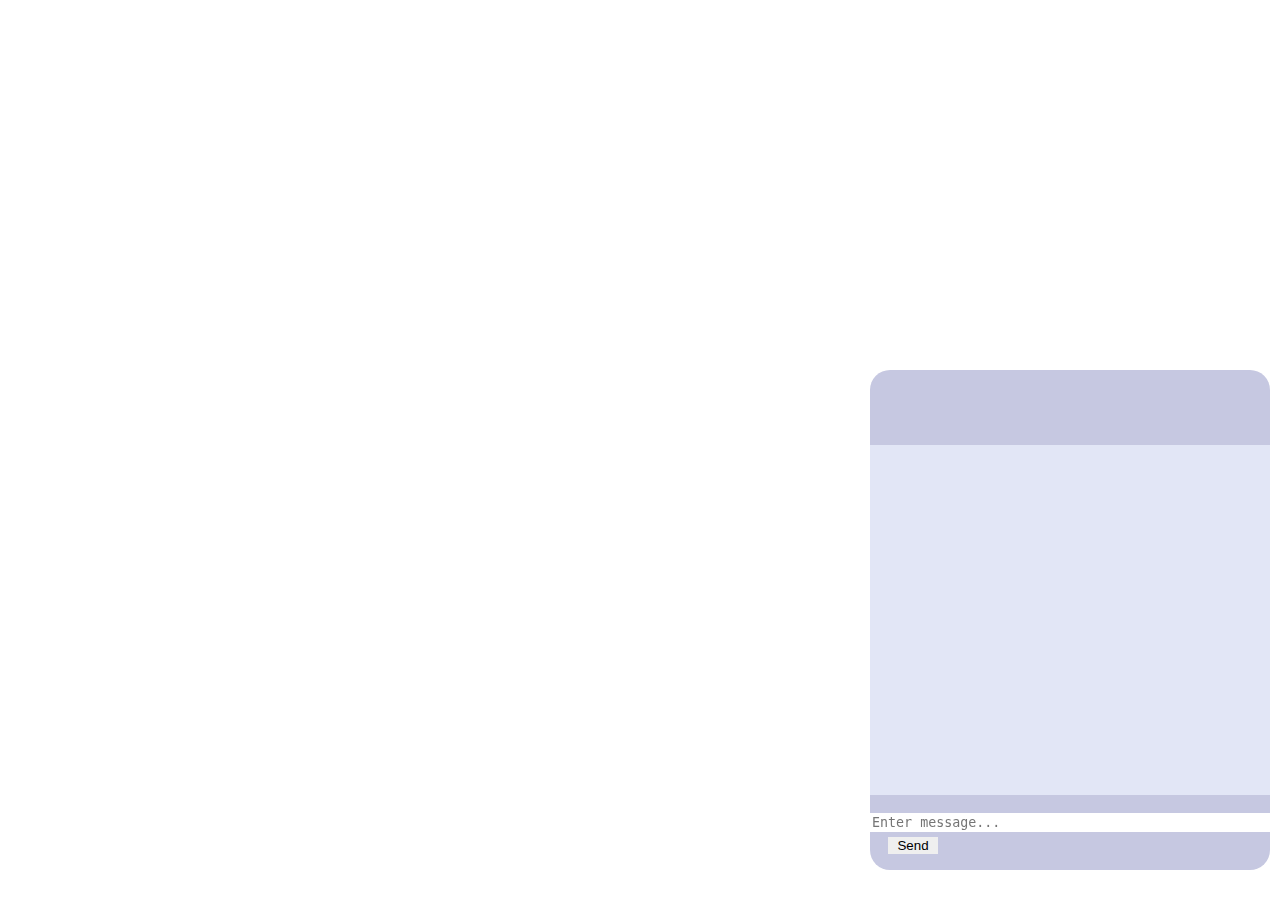
==== index.html @ 3d5d4a56 "Init Commit" ====
<!DOCTYPE html>
<head>
    <link rel="stylesheet" href="Styles/style.css">
</head>
<body>
    <div class="textbox-wrapper">
        <div class="chatbot-profile">

        </div>
        <div class="message-view">

        </div>
        <div class="message-input-wrapper">
            <textarea rows="1" cols="50" placeholder="Enter message..." class="message-input"></textarea>
            <Button class="submit-button" >Send</Button>
        </div>
    </div>
</body>
---- Styles/style.css ----
.textbox-wrapper {
    position: fixed;
    border-radius: 20px;
    height: 500px;
    width: 400px;
    bottom: 30px;
    right: 10px;
    background-color: rgb(198, 200, 225);
}

textarea {
    border: none;
    outline: none;
    resize: none;
    display: block;
    margin-inline: auto;
}

.message-input-wrapper {
    height: 100px;
    padding-block: 18px;
}

.submit-button {
    border: none;
    width: 50px;
    margin-left: 18px;
    margin-top: 5px;
}

.message-view {
    height: 350px;
    background-color: rgb(226, 230, 246);
}

.chatbot-profile {
    height: 75px;
}
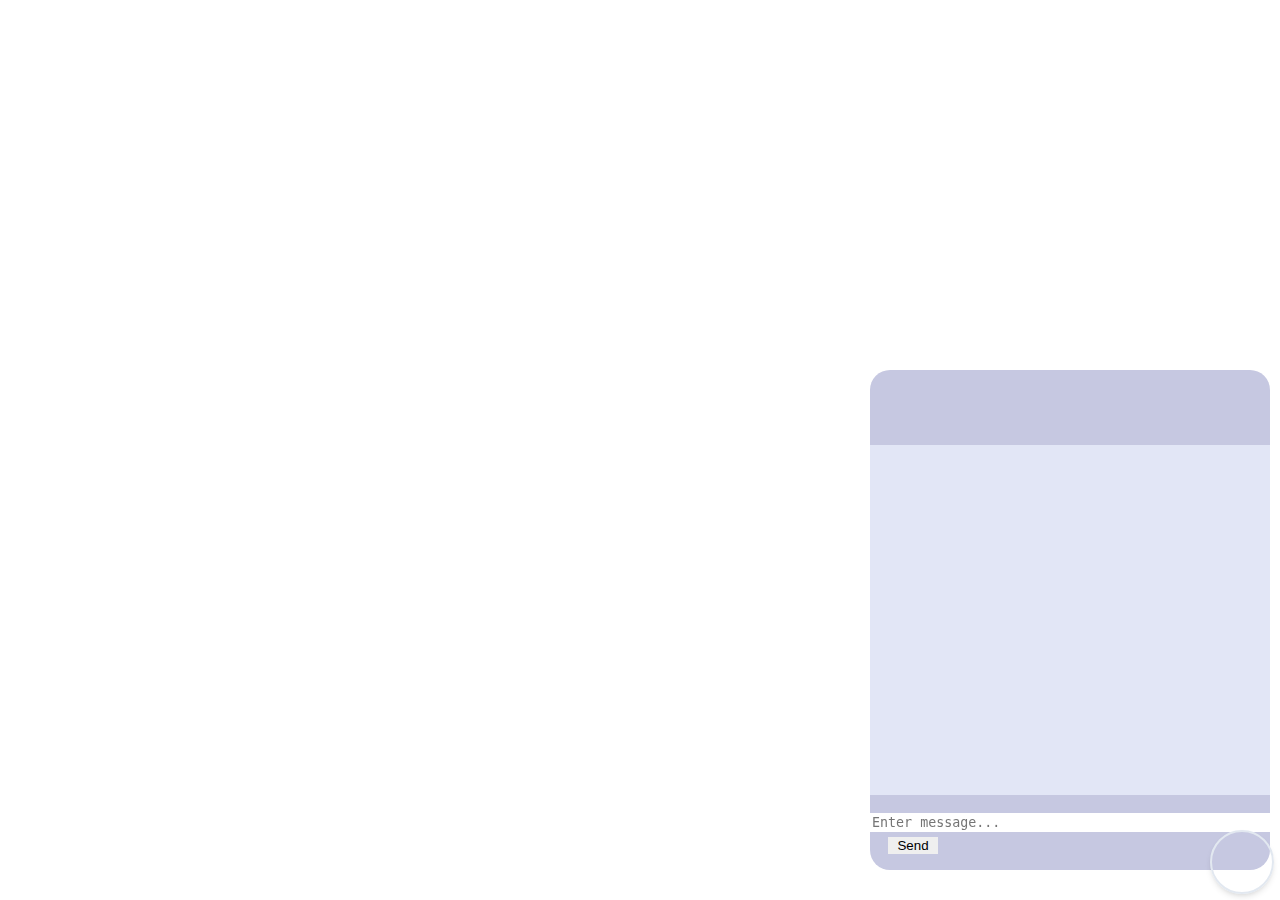
==== commit f5efe705: "Update index.html" ====
--- a/index.html
+++ b/index.html
@@ -1,18 +1,45 @@
 <!DOCTYPE html>
+<html lang="en">
 <head>
     <link rel="stylesheet" href="Styles/style.css">
 </head>
 <body>
+    <!-- Your existing chatbot structure -->
     <div class="textbox-wrapper">
-        <div class="chatbot-profile">
-
-        </div>
-        <div class="message-view">
-
-        </div>
+        <div class="chatbot-profile"></div>
+        <div class="message-view"></div>
         <div class="message-input-wrapper">
             <textarea rows="1" cols="50" placeholder="Enter message..." class="message-input"></textarea>
-            <Button class="submit-button" >Send</Button>
+            <Button class="submit-button">Send</Button>
         </div>
     </div>
-</body>+
+    <!-- Embedding the external chatbot iframes -->
+    <iframe src="https://www.openassistantgpt.io/embed/cm2jpbqpk0005ufgc4vc07rex/button?chatbox=false"
+        style="z-index: 50; margin-right: 6px; margin-bottom: 6px; position: fixed; right: 0; bottom: 0; width: 60px; height: 60px; border: 0; border: 2px solid #e2e8f0; border-radius: 50%; color-scheme: none; background: none; box-shadow: 0 4px 6px -1px rgba(0, 0, 0, 0.1), 0 2px 4px -1px rgba(0, 0, 0, 0.06);"
+        id="openassistantgpt-chatbot-button-iframe"></iframe>
+
+    <iframe src="https://www.openassistantgpt.io/embed/cm2jpbqpk0005ufgc4vc07rex/window?chatbox=false&withExitX=true"
+        style="z-index: 50; margin-right: 6px; margin-bottom: 98px; display: none; position: fixed; right: 0; bottom: 0; pointer-events: none; overflow: hidden; height: 65vh; border: 2px solid #e2e8f0; border-radius: 0.375rem; box-shadow: 0 4px 6px -1px rgba(0, 0, 0, 0.1), 0 2px 4px -1px rgba(0, 0, 0, 0.06); width: 480px;"
+        allow="clipboard-read; clipboard-write"
+        allowfullscreen id="openassistantgpt-chatbot-iframe"></iframe>
+
+    <!-- Script for toggling chat visibility -->
+    <script>
+        window.addEventListener("message", function(t) {
+            var e = document.getElementById("openassistantgpt-chatbot-iframe"),
+                s = document.getElementById("openassistantgpt-chatbot-button-iframe");
+            "openChat" === t.data && (console.log("Toggle chat visibility"), e && s ? (
+                e.contentWindow.postMessage("openChat", "*"), s.contentWindow.postMessage("openChat", "*"),
+                e.style.pointerEvents = "auto", e.style.display = "block",
+                window.innerWidth < 640 ? (e.style.position = "fixed", e.style.width = "100%", e.style.height = "100%",
+                    e.style.top = "0", e.style.left = "0", e.style.zIndex = "9999") :
+                (e.style.position = "fixed", e.style.width = "480px", e.style.height = "65vh",
+                    e.style.bottom = "0", e.style.right = "0", e.style.top = "", e.style.left = "")) : console.error("iframe not found")),
+                "closeChat" === t.data && e && s && (e.style.display = "none", e.style.pointerEvents = "none",
+                    e.contentWindow.postMessage("closeChat", "*"), s.contentWindow.postMessage("closeChat", "*"))
+        });
+    </script>
+
+</body>
+</html>
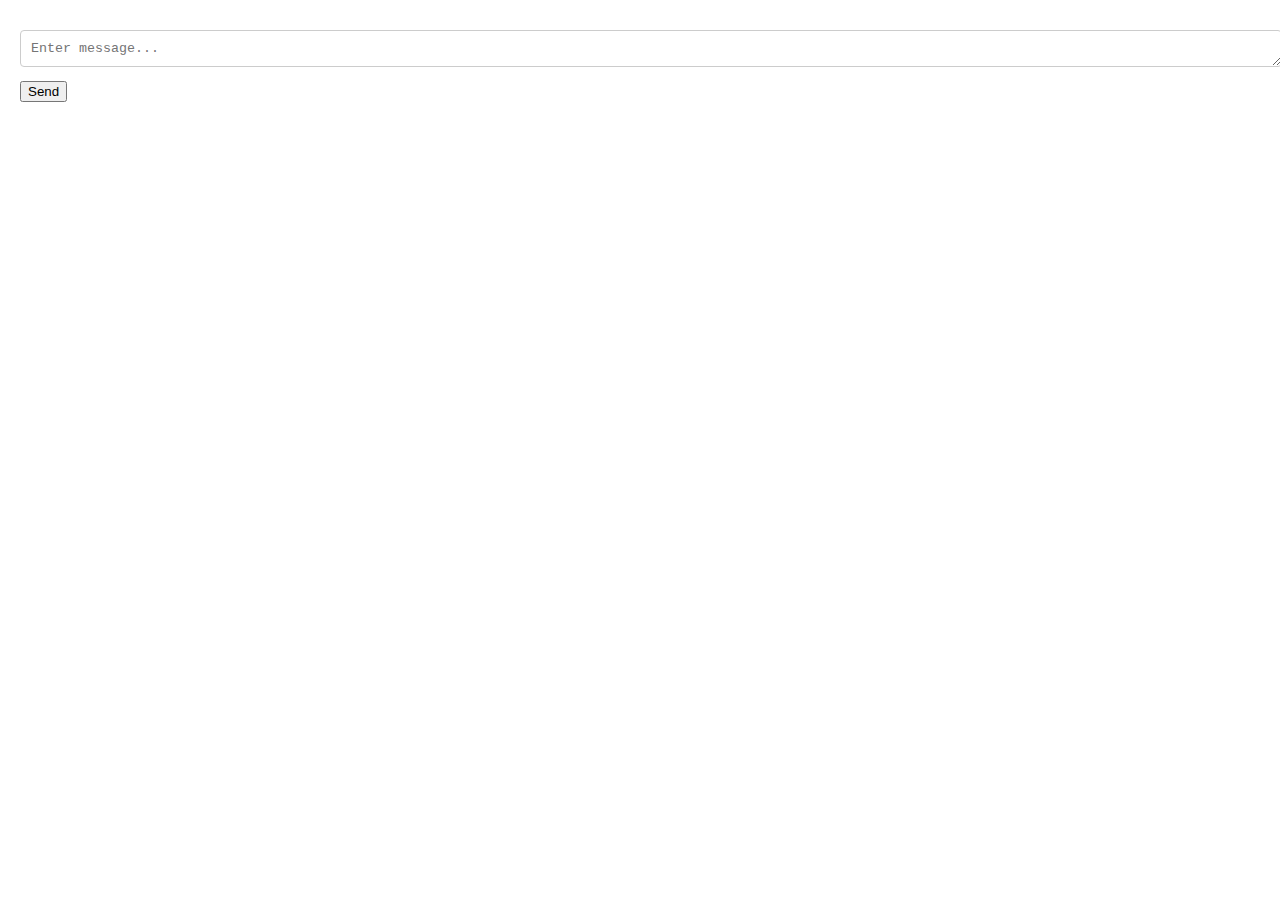
==== commit 4854914d: "Update index.html" ====
--- a/index.html
+++ b/index.html
@@ -1,7 +1,32 @@
 <!DOCTYPE html>
 <html lang="en">
 <head>
+    <meta charset="UTF-8">
+    <meta name="viewport" content="width=device-width, initial-scale=1.0">
     <link rel="stylesheet" href="Styles/style.css">
+    <title>Chatbot Integration</title>
+    <style>
+        /* Add any additional styles needed for your layout */
+        body {
+            font-family: Arial, sans-serif;
+            margin: 0;
+            padding: 0;
+        }
+        .textbox-wrapper {
+            position: relative;
+            padding: 20px;
+        }
+        .message-input {
+            width: 100%;
+            padding: 10px;
+            margin-top: 10px;
+            border: 1px solid #ccc;
+            border-radius: 4px;
+        }
+        .submit-button {
+            margin-top: 10px;
+        }
+    </style>
 </head>
 <body>
     <!-- Your existing chatbot structure -->
@@ -9,37 +34,27 @@
         <div class="chatbot-profile"></div>
         <div class="message-view"></div>
         <div class="message-input-wrapper">
-            <textarea rows="1" cols="50" placeholder="Enter message..." class="message-input"></textarea>
-            <Button class="submit-button">Send</Button>
+            <textarea rows="1" placeholder="Enter message..." class="message-input"></textarea>
+            <button class="submit-button">Send</button>
         </div>
     </div>
 
-    <!-- Embedding the external chatbot iframes -->
-    <iframe src="https://www.openassistantgpt.io/embed/cm2jpbqpk0005ufgc4vc07rex/button?chatbox=false"
-        style="z-index: 50; margin-right: 6px; margin-bottom: 6px; position: fixed; right: 0; bottom: 0; width: 60px; height: 60px; border: 0; border: 2px solid #e2e8f0; border-radius: 50%; color-scheme: none; background: none; box-shadow: 0 4px 6px -1px rgba(0, 0, 0, 0.1), 0 2px 4px -1px rgba(0, 0, 0, 0.06);"
-        id="openassistantgpt-chatbot-button-iframe"></iframe>
-
-    <iframe src="https://www.openassistantgpt.io/embed/cm2jpbqpk0005ufgc4vc07rex/window?chatbox=false&withExitX=true"
-        style="z-index: 50; margin-right: 6px; margin-bottom: 98px; display: none; position: fixed; right: 0; bottom: 0; pointer-events: none; overflow: hidden; height: 65vh; border: 2px solid #e2e8f0; border-radius: 0.375rem; box-shadow: 0 4px 6px -1px rgba(0, 0, 0, 0.1), 0 2px 4px -1px rgba(0, 0, 0, 0.06); width: 480px;"
-        allow="clipboard-read; clipboard-write"
-        allowfullscreen id="openassistantgpt-chatbot-iframe"></iframe>
-
-    <!-- Script for toggling chat visibility -->
+    <!-- Embedding the Pickaxe chatbot -->
     <script>
-        window.addEventListener("message", function(t) {
-            var e = document.getElementById("openassistantgpt-chatbot-iframe"),
-                s = document.getElementById("openassistantgpt-chatbot-button-iframe");
-            "openChat" === t.data && (console.log("Toggle chat visibility"), e && s ? (
-                e.contentWindow.postMessage("openChat", "*"), s.contentWindow.postMessage("openChat", "*"),
-                e.style.pointerEvents = "auto", e.style.display = "block",
-                window.innerWidth < 640 ? (e.style.position = "fixed", e.style.width = "100%", e.style.height = "100%",
-                    e.style.top = "0", e.style.left = "0", e.style.zIndex = "9999") :
-                (e.style.position = "fixed", e.style.width = "480px", e.style.height = "65vh",
-                    e.style.bottom = "0", e.style.right = "0", e.style.top = "", e.style.left = "")) : console.error("iframe not found")),
-                "closeChat" === t.data && e && s && (e.style.display = "none", e.style.pointerEvents = "none",
-                    e.contentWindow.postMessage("closeChat", "*"), s.contentWindow.postMessage("closeChat", "*"))
-        });
+        window.PICKAXE = window.PICKAXE || { pickaxes: [], style: "[base64]/[base64]/DgD2QoAkEWADiVgAk6YAjLOAO43gBDPIAAIoAABAA===" };
+        window.PICKAXE.pickaxes.push({ id: "Playful_Love_Guru_IPZY4", type: "inline" });
+        const { id: _fid } = window.PICKAXE.pickaxes[0];
+        fetch(`https://embed.pickaxeproject.com/axe/api/script/${_fid}`)
+            .then((e) => e.json())
+            .then(({ v: e }) => {
+                const t = `https://cdn.jsdelivr.net/gh/pickaxeproject/cdn@${e}/dist`;
+                if (!document.querySelector(`script[src="${t}/bundle.js"]`)) {
+                    const e = document.createElement("script");
+                    e.src = t + "/bundle.js", e.defer = !0, document.head.appendChild(e);
+                }
+            });
     </script>
+    <div id="pickaxe-inline-Playful_Love_Guru_IPZY4"></div>
 
 </body>
 </html>
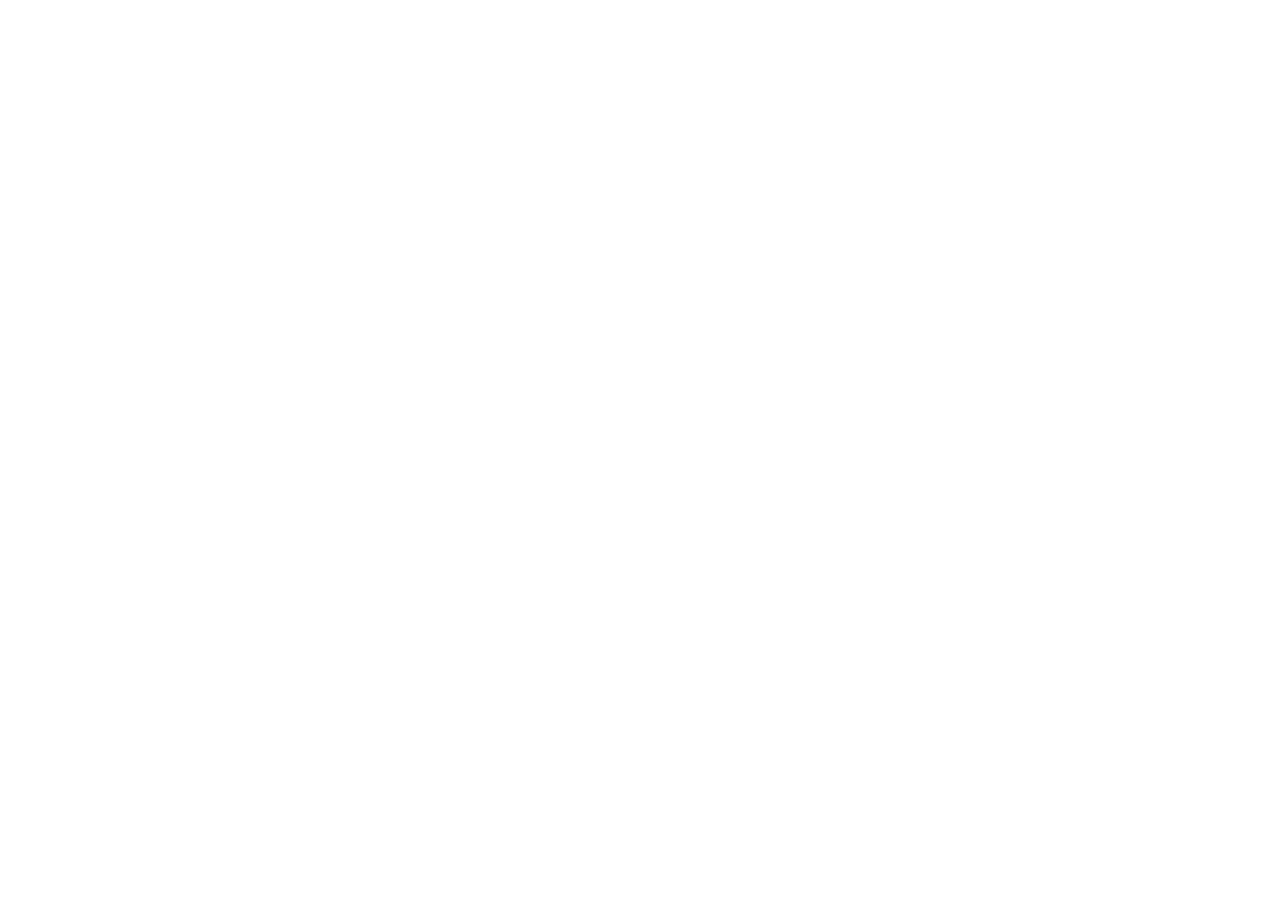
==== commit 64f4d39e: "Added chatbox wrapper" ====
--- a/index.html
+++ b/index.html
@@ -29,32 +29,24 @@
     </style>
 </head>
 <body>
-    <!-- Your existing chatbot structure -->
-    <div class="textbox-wrapper">
-        <div class="chatbot-profile"></div>
-        <div class="message-view"></div>
-        <div class="message-input-wrapper">
-            <textarea rows="1" placeholder="Enter message..." class="message-input"></textarea>
-            <button class="submit-button">Send</button>
-        </div>
-    </div>
 
     <!-- Embedding the Pickaxe chatbot -->
-    <script>
-        window.PICKAXE = window.PICKAXE || { pickaxes: [], style: "[base64]/[base64]/DgD2QoAkEWADiVgAk6YAjLOAO43gBDPIAAIoAABAA===" };
-        window.PICKAXE.pickaxes.push({ id: "Playful_Love_Guru_IPZY4", type: "inline" });
-        const { id: _fid } = window.PICKAXE.pickaxes[0];
-        fetch(`https://embed.pickaxeproject.com/axe/api/script/${_fid}`)
-            .then((e) => e.json())
-            .then(({ v: e }) => {
-                const t = `https://cdn.jsdelivr.net/gh/pickaxeproject/cdn@${e}/dist`;
-                if (!document.querySelector(`script[src="${t}/bundle.js"]`)) {
-                    const e = document.createElement("script");
-                    e.src = t + "/bundle.js", e.defer = !0, document.head.appendChild(e);
-                }
-            });
-    </script>
-    <div id="pickaxe-inline-Playful_Love_Guru_IPZY4"></div>
-
+    <div class="chatbox-wrapper">
+        <script>
+            window.PICKAXE = window.PICKAXE || { pickaxes: [], style: "[base64]/[base64]/DgD2QoAkEWADiVgAk6YAjLOAO43gBDPIAAIoAABAA===" };
+            window.PICKAXE.pickaxes.push({ id: "Playful_Love_Guru_IPZY4", type: "inline" });
+            const { id: _fid } = window.PICKAXE.pickaxes[0];
+            fetch(`https://embed.pickaxeproject.com/axe/api/script/${_fid}`)
+                .then((e) => e.json())
+                .then(({ v: e }) => {
+                    const t = `https://cdn.jsdelivr.net/gh/pickaxeproject/cdn@${e}/dist`;
+                    if (!document.querySelector(`script[src="${t}/bundle.js"]`)) {
+                        const e = document.createElement("script");
+                        e.src = t + "/bundle.js", e.defer = !0, document.head.appendChild(e);
+                    }
+                });
+        </script>
+        <div id="pickaxe-inline-Playful_Love_Guru_IPZY4"></div>
+    </div>
 </body>
 </html>
--- a/Styles/style.css
+++ b/Styles/style.css
@@ -0,0 +1,6 @@
+.chatbox-wrapper {
+    height: fit-content;
+    width: 400px;
+    margin-inline: auto;
+    margin-top: 100px
+}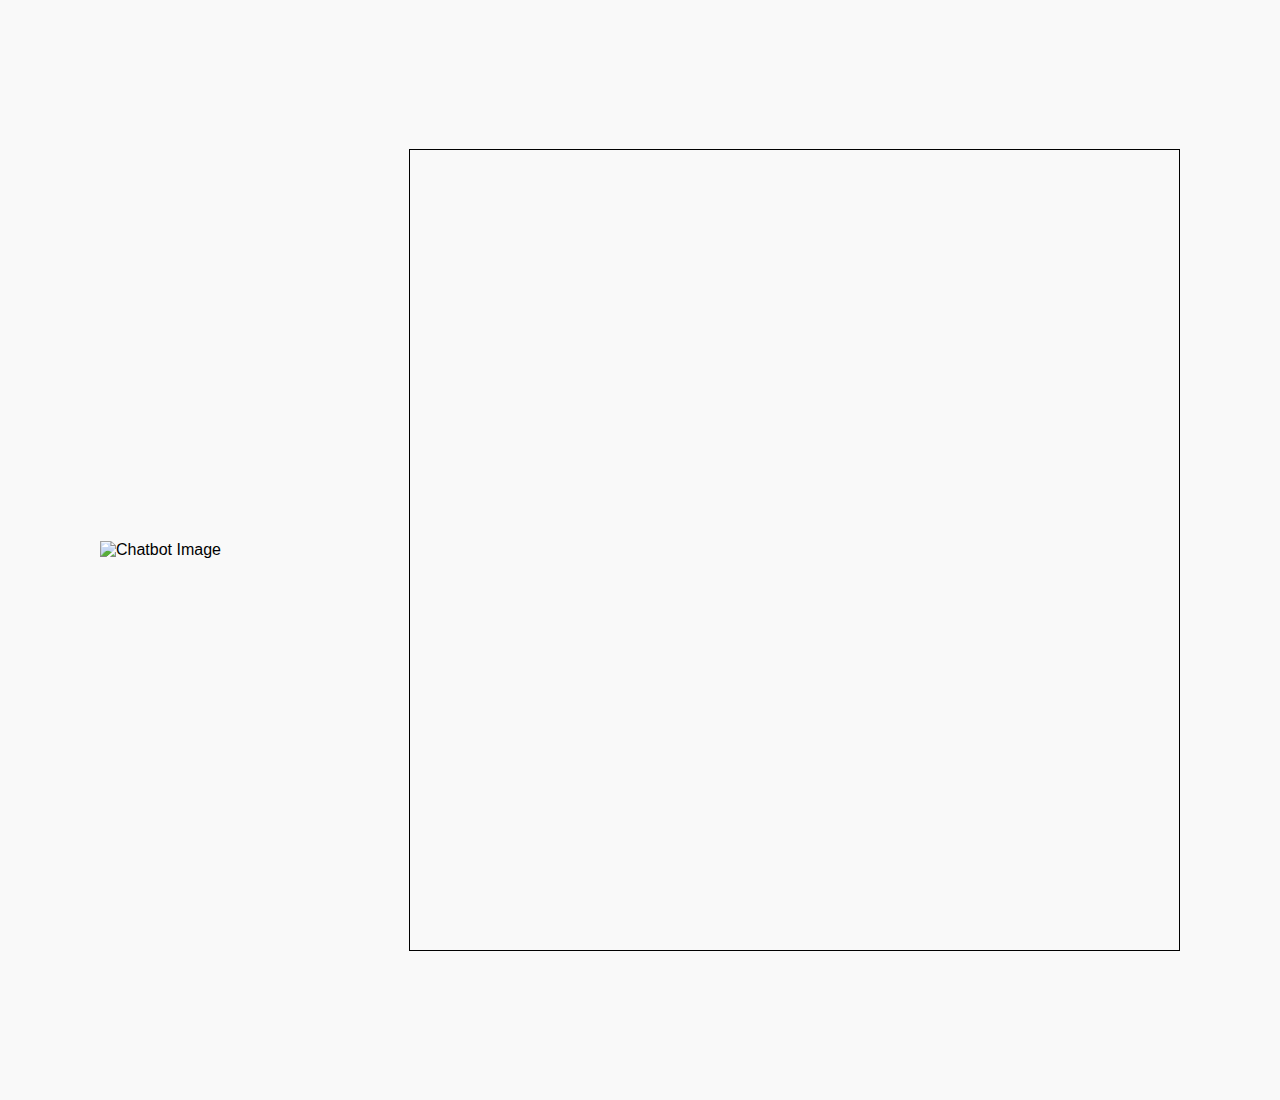
==== commit 5fe051bb: "Update index.html" ====
--- a/index.html
+++ b/index.html
@@ -11,6 +11,31 @@
             font-family: Arial, sans-serif;
             margin: 0;
             padding: 0;
+            display: flex; /* Use flexbox for layout */
+            justify-content: center; /* Center the content horizontally */
+            align-items: center; /* Center the content vertically */
+            height: 100vh; /* Full height of the viewport */
+            background-color: #f9f9f9; /* Background color */
+            margin: 100px;
+        }
+        .container {
+            display: flex; /* Create a flex container */
+            width: 100%; /* Full width */
+            max-width: 1000px; /* Limit max width for the container */
+        }
+        .chatbot-image {
+            width: 30%; /* Set a smaller width for the image */
+            height: auto; /* Maintain aspect ratio */
+            margin-right: 20px; /* Space between the image and chatbot */
+        }
+        #pickaxe-inline-Playful_Love_Guru_IPZY4 {
+            width: 80%; /* Full width */
+            height: 80vh; /* 80% of viewport height */
+            max-width: 600px; /* Maximum width of the chatbot */
+            border: 1px solid #ccc; /* Optional border for styling */
+            border-radius: 8px; /* Rounded corners */
+            overflow: hidden; /* Hide overflow */
+            
         }
         .textbox-wrapper {
             position: relative;
@@ -29,24 +54,12 @@
     </style>
 </head>
 <body>
+    
+        <img src="rb_81425.png" alt="Chatbot Image" class="chatbot-image"> <!-- Add your image URL here -->
 
-    <!-- Embedding the Pickaxe chatbot -->
-    <div class="chatbox-wrapper">
-        <script>
-            window.PICKAXE = window.PICKAXE || { pickaxes: [], style: "[base64]/[base64]/DgD2QoAkEWADiVgAk6YAjLOAO43gBDPIAAIoAABAA===" };
-            window.PICKAXE.pickaxes.push({ id: "Playful_Love_Guru_IPZY4", type: "inline" });
-            const { id: _fid } = window.PICKAXE.pickaxes[0];
-            fetch(`https://embed.pickaxeproject.com/axe/api/script/${_fid}`)
-                .then((e) => e.json())
-                .then(({ v: e }) => {
-                    const t = `https://cdn.jsdelivr.net/gh/pickaxeproject/cdn@${e}/dist`;
-                    if (!document.querySelector(`script[src="${t}/bundle.js"]`)) {
-                        const e = document.createElement("script");
-                        e.src = t + "/bundle.js", e.defer = !0, document.head.appendChild(e);
-                    }
-                });
-        </script>
-        <div id="pickaxe-inline-Playful_Love_Guru_IPZY4"></div>
-    </div>
+        <!-- Embedding the Pickaxe chatbot -->
+
+    <iframe id="embed-preview-iframe" loading="eager" src="https://embed.pickaxeproject.com/axe?id=Playful_Love_Guru_IPZY4&mode=embed_gold&host=beta&theme=custom&opacity=100&font_header=Caveat&size_header=30&font_body=Real+Head+Pro&size_body=16&font_labels=Real+Head+Pro&size_labels=14&font_button=Real+Head+Pro&size_button=16&c_fb=FFB8DE&c_ff=FFFFFF&c_fbd=FFB8DE&c_rb=FFFFFF&c_bb=FF5757&c_bt=000000&c_t=000000&s_ffo=100&s_rbo=100&s_bbo=100&s_f=box&s_b=outline&s_t=0&s_to=1&s_r=2&image=hide&title=hide&description=hide" width="80%" height="800px" class="transition hover:translate-y-[-2px] hover:shadow-[0_6px_20px_0px_rgba(0,0,0,0.15)]" style="border:1px solid rgba(0, 0, 0, 1);transition:.3s;border-radius:0px;max-width:3000px" frameBorder="0"></iframe>
+<div id="pickaxe-fab-Playful_Love_Guru_IPZY4"></div>
 </body>
 </html>
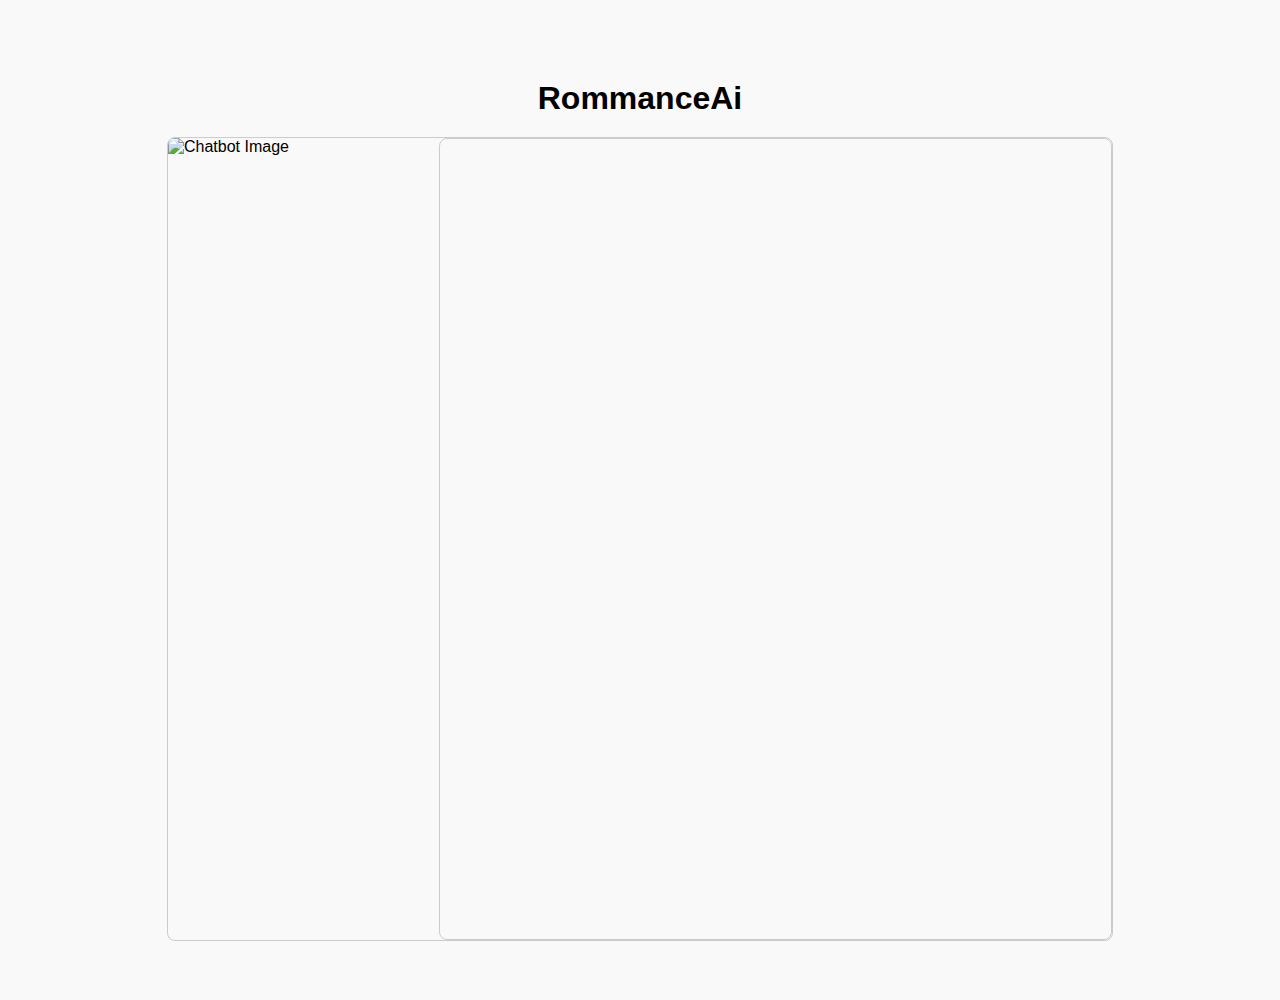
==== commit 3cb1930f: "Update index.html" ====
--- a/index.html
+++ b/index.html
@@ -6,60 +6,58 @@
     <link rel="stylesheet" href="Styles/style.css">
     <title>Chatbot Integration</title>
     <style>
-        /* Add any additional styles needed for your layout */
         body {
             font-family: Arial, sans-serif;
-            margin: 0;
             padding: 0;
             display: flex; /* Use flexbox for layout */
             justify-content: center; /* Center the content horizontally */
             align-items: center; /* Center the content vertically */
             height: 100vh; /* Full height of the viewport */
             background-color: #f9f9f9; /* Background color */
-            margin: 100px;
+            margin: 50px;
+            flex-direction: column; /* Stack elements vertically */
         }
-        .container {
-            display: flex; /* Create a flex container */
-            width: 100%; /* Full width */
-            max-width: 1000px; /* Limit max width for the container */
+        #Title {
+            margin-bottom: 20px; /* Space below the title */
+            font-size: 2em; /* Adjust font size as needed */
+            text-align: center; /* Center the title text */
+        }
+        #frame {
+            display: flex; /* Use flexbox for layout */
+            overflow-x: auto; /* Enable horizontal scrolling */
+            white-space: nowrap; /* Prevent line breaks */
+            width: 80%; /* Set width of the frame */
+            border: 1px solid #ccc; /* Optional border for styling */
+            border-radius: 8px; /* Rounded corners */
         }
         .chatbot-image {
             width: 30%; /* Set a smaller width for the image */
             height: auto; /* Maintain aspect ratio */
             margin-right: 20px; /* Space between the image and chatbot */
         }
-        #pickaxe-inline-Playful_Love_Guru_IPZY4 {
+        #embed-preview-iframe {
             width: 80%; /* Full width */
-            height: 80vh; /* 80% of viewport height */
-            max-width: 600px; /* Maximum width of the chatbot */
+            height: 800px; /* Height of the iframe */
             border: 1px solid #ccc; /* Optional border for styling */
             border-radius: 8px; /* Rounded corners */
             overflow: hidden; /* Hide overflow */
-            
-        }
-        .textbox-wrapper {
-            position: relative;
-            padding: 20px;
-        }
-        .message-input {
-            width: 100%;
-            padding: 10px;
-            margin-top: 10px;
-            border: 1px solid #ccc;
-            border-radius: 4px;
-        }
-        .submit-button {
-            margin-top: 10px;
         }
     </style>
 </head>
 <body>
-    
+    <h1 id="Title">RommanceAi</h1> <!-- Title appears above the frame -->
+    <div id="frame">
         <img src="rb_81425.png" alt="Chatbot Image" class="chatbot-image"> <!-- Add your image URL here -->
 
         <!-- Embedding the Pickaxe chatbot -->
-
-    <iframe id="embed-preview-iframe" loading="eager" src="https://embed.pickaxeproject.com/axe?id=Playful_Love_Guru_IPZY4&mode=embed_gold&host=beta&theme=custom&opacity=100&font_header=Caveat&size_header=30&font_body=Real+Head+Pro&size_body=16&font_labels=Real+Head+Pro&size_labels=14&font_button=Real+Head+Pro&size_button=16&c_fb=FFB8DE&c_ff=FFFFFF&c_fbd=FFB8DE&c_rb=FFFFFF&c_bb=FF5757&c_bt=000000&c_t=000000&s_ffo=100&s_rbo=100&s_bbo=100&s_f=box&s_b=outline&s_t=0&s_to=1&s_r=2&image=hide&title=hide&description=hide" width="80%" height="800px" class="transition hover:translate-y-[-2px] hover:shadow-[0_6px_20px_0px_rgba(0,0,0,0.15)]" style="border:1px solid rgba(0, 0, 0, 1);transition:.3s;border-radius:0px;max-width:3000px" frameBorder="0"></iframe>
-<div id="pickaxe-fab-Playful_Love_Guru_IPZY4"></div>
+        <iframe 
+            id="embed-preview-iframe" 
+            loading="eager" 
+            src="https://embed.pickaxeproject.com/axe?id=Playful_Love_Guru_IPZY4&mode=embed_gold&host=beta&theme=custom&opacity=100&font_header=Caveat&size_header=30&font_body=Real+Head+Pro&size_body=16&font_labels=Real+Head+Pro&size_labels=14&font_button=Real+Head+Pro&size_button=16&c_fb=FFB8DE&c_ff=FFFFFF&c_fbd=FFB8DE&c_rb=FFFFFF&c_bb=FF5757&c_bt=000000&c_t=000000&s_ffo=100&s_rbo=100&s_bbo=100&s_f=box&s_b=outline&s_t=0&s_to=1&s_r=2&image=hide&title=hide&description=hide" 
+            frameBorder="0">
+        </iframe>
+    </div>
+    
+    <div id="pickaxe-fab-Playful_Love_Guru_IPZY4"></div>
 </body>
 </html>
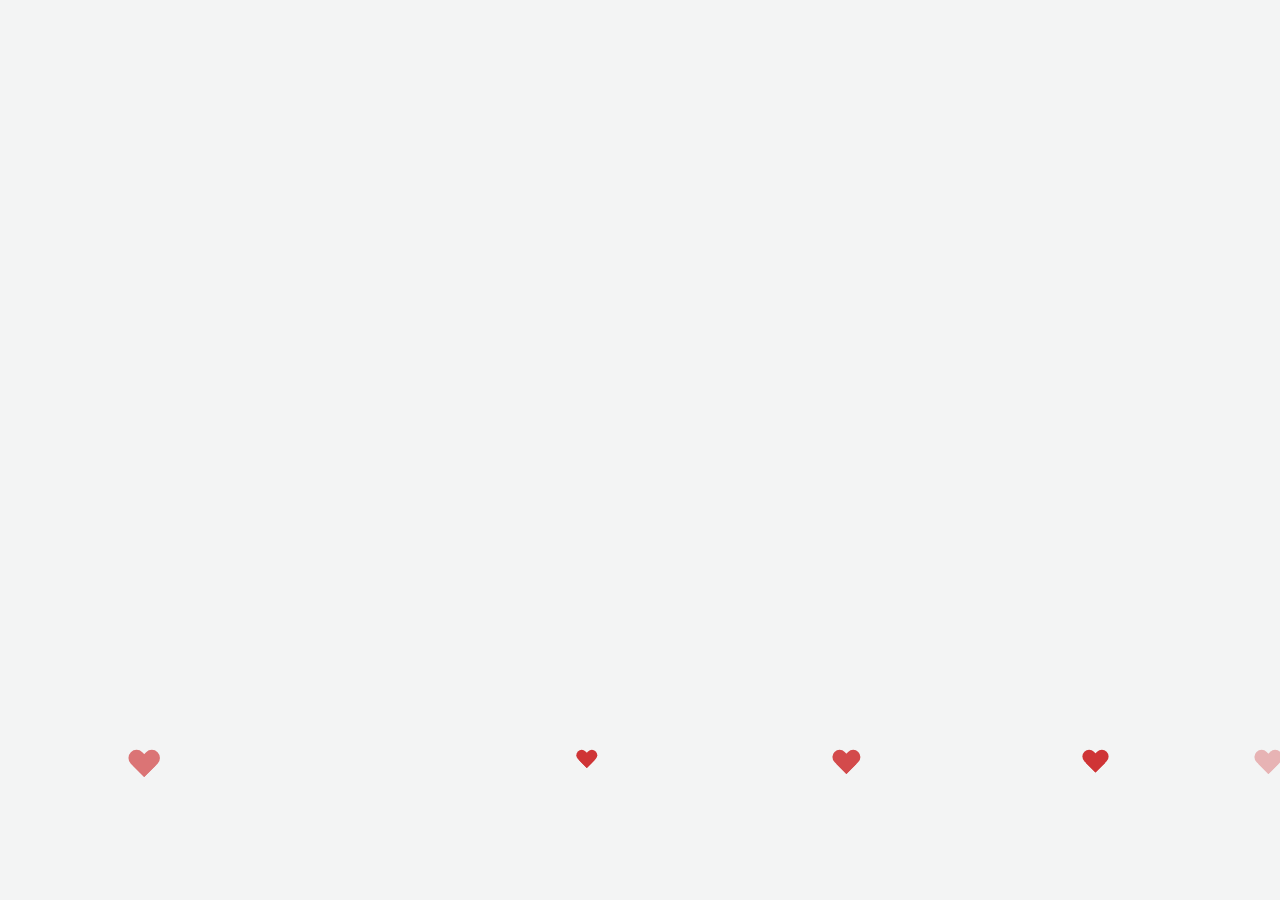
==== commit 965592f3: "Heart Background" ====
--- a/index.html
+++ b/index.html
@@ -6,58 +6,55 @@
     <link rel="stylesheet" href="Styles/style.css">
     <title>Chatbot Integration</title>
     <style>
+        /* Add any additional styles needed for your layout */
         body {
             font-family: Arial, sans-serif;
+            margin: 0;
             padding: 0;
-            display: flex; /* Use flexbox for layout */
-            justify-content: center; /* Center the content horizontally */
-            align-items: center; /* Center the content vertically */
-            height: 100vh; /* Full height of the viewport */
-            background-color: #f9f9f9; /* Background color */
-            margin: 50px;
-            flex-direction: column; /* Stack elements vertically */
         }
-        #Title {
-            margin-bottom: 20px; /* Space below the title */
-            font-size: 2em; /* Adjust font size as needed */
-            text-align: center; /* Center the title text */
+        .textbox-wrapper {
+            position: relative;
+            padding: 20px;
         }
-        #frame {
-            display: flex; /* Use flexbox for layout */
-            overflow-x: auto; /* Enable horizontal scrolling */
-            white-space: nowrap; /* Prevent line breaks */
-            width: 80%; /* Set width of the frame */
-            border: 1px solid #ccc; /* Optional border for styling */
-            border-radius: 8px; /* Rounded corners */
+        .message-input {
+            width: 100%;
+            padding: 10px;
+            margin-top: 10px;
+            border: 1px solid #ccc;
+            border-radius: 4px;
         }
-        .chatbot-image {
-            width: 30%; /* Set a smaller width for the image */
-            height: auto; /* Maintain aspect ratio */
-            margin-right: 20px; /* Space between the image and chatbot */
-        }
-        #embed-preview-iframe {
-            width: 80%; /* Full width */
-            height: 800px; /* Height of the iframe */
-            border: 1px solid #ccc; /* Optional border for styling */
-            border-radius: 8px; /* Rounded corners */
-            overflow: hidden; /* Hide overflow */
+        .submit-button {
+            margin-top: 10px;
         }
     </style>
 </head>
 <body>
-    <h1 id="Title">RommanceAi</h1> <!-- Title appears above the frame -->
-    <div id="frame">
-        <img src="rb_81425.png" alt="Chatbot Image" class="chatbot-image"> <!-- Add your image URL here -->
 
-        <!-- Embedding the Pickaxe chatbot -->
-        <iframe 
-            id="embed-preview-iframe" 
-            loading="eager" 
-            src="https://embed.pickaxeproject.com/axe?id=Playful_Love_Guru_IPZY4&mode=embed_gold&host=beta&theme=custom&opacity=100&font_header=Caveat&size_header=30&font_body=Real+Head+Pro&size_body=16&font_labels=Real+Head+Pro&size_labels=14&font_button=Real+Head+Pro&size_button=16&c_fb=FFB8DE&c_ff=FFFFFF&c_fbd=FFB8DE&c_rb=FFFFFF&c_bb=FF5757&c_bt=000000&c_t=000000&s_ffo=100&s_rbo=100&s_bbo=100&s_f=box&s_b=outline&s_t=0&s_to=1&s_r=2&image=hide&title=hide&description=hide" 
-            frameBorder="0">
-        </iframe>
+    <!-- Embedding the Pickaxe chatbot -->
+    <div class="hearts-wrapper">
+        <div class="chatbox-wrapper">
+            <script>
+                window.PICKAXE = window.PICKAXE || { pickaxes: [], style: "[base64]/[base64]/DgD2QoAkEWADiVgAk6YAjLOAO43gBDPIAAIoAABAA===" };
+                window.PICKAXE.pickaxes.push({ id: "Playful_Love_Guru_IPZY4", type: "inline" });
+                const { id: _fid } = window.PICKAXE.pickaxes[0];
+                fetch(`https://embed.pickaxeproject.com/axe/api/script/${_fid}`)
+                    .then((e) => e.json())
+                    .then(({ v: e }) => {
+                        const t = `https://cdn.jsdelivr.net/gh/pickaxeproject/cdn@${e}/dist`;
+                        if (!document.querySelector(`script[src="${t}/bundle.js"]`)) {
+                            const e = document.createElement("script");
+                            e.src = t + "/bundle.js", e.defer = !0, document.head.appendChild(e);
+                        }
+                    });
+            </script>
+            <div id="pickaxe-inline-Playful_Love_Guru_IPZY4"></div>
+        </div>
+        <div class="heart x1"></div>
+        <div class="heart x2"></div>
+        <div class="heart x3"></div>
+        <div class="heart x4"></div>
+        <div class="heart x5"></div>
     </div>
-    
-    <div id="pickaxe-fab-Playful_Love_Guru_IPZY4"></div>
+
 </body>
 </html>
--- a/Styles/style.css
+++ b/Styles/style.css
@@ -1,6 +1,164 @@
 .chatbox-wrapper {
-    height: fit-content;
-    width: 400px;
+    width: 500px;
+    height: 600px;
     margin-inline: auto;
-    margin-top: 100px
-}+    margin-top: 150px;
+}
+
+html, body {
+    height: 100%;
+  }
+  
+  .hearts-wrapper {
+    width: 100%;
+    background: #f3f4f4;
+    min-height: 100%;
+    overflow: hidden;
+    text-align: center;
+  }
+  
+  .x1 {
+    left: 5%;
+    -webkit-transform: scale(0.9);
+    -moz-transform: scale(0.9);
+      transform: scale(0.9);
+      opacity: 0.6;
+      -webkit-animation: moveclouds 15s linear infinite, sideWays 4s ease-in-out infinite alternate;
+      -moz-animation: moveclouds 15s linear infinite, sideWays 4s ease-in-out infinite alternate;
+  }
+  
+  .x2 {
+      left: 25%;
+      -webkit-transform: scale(0.6);
+      -moz-transform: scale(0.6);
+      transform: scale(0.6);
+      opacity: 0.9;
+      -webkit-animation: moveclouds 25s linear infinite, sideWays 5s ease-in-out infinite alternate;
+      -moz-animation: moveclouds 25s linear infinite, sideWays 5s ease-in-out infinite alternate;
+  }
+  .x3 {
+      left: 55%;
+      -webkit-transform: scale(0.8);
+      -moz-transform: scale(0.8);
+      transform: scale(0.8);
+      opacity: 0.8;
+      -webkit-animation: moveclouds 20s linear infinite, sideWays 4s ease-in-out infinite alternate;
+      -moz-animation: moveclouds 20s linear infinite, sideWays 4s ease-in-out infinite alternate;
+  }
+  .x4 {
+      left: 72%;
+      -webkit-transform: scale(0.75);
+      -moz-transform: scale(0.75);
+      transform: scale(0.75);
+      opacity: 0.9;
+      -webkit-animation: moveclouds 18s linear infinite, sideWays 2s ease-in-out infinite alternate;
+      -moz-animation: moveclouds 18s linear infinite, sideWays 0zs ease-in-out infinite alternate;
+  }
+  .x5 {
+      left: 88%;
+      -webkit-transform: scale(0.8);
+      -moz-transform: scale(0.8);
+      transform: scale(0.8);
+      opacity: 0.3; 
+      -webkit-animation: moveclouds 7s linear infinite, sideWays 1s ease-in-out infinite alternate;
+      -moz-animation: moveclouds 7s linear infinite, sideWays 1s ease-in-out infinite alternate;
+  }
+  .x6 {
+      left: 33%;
+      opacity: 1; 
+      -webkit-animation: moveclouds 2s linear infinite, swayWays 1s ease-in-out infinite alternate;
+      animation: moveclouds 10s linear infinite, swayWays 9s ease-in-out infinite alternate;
+  }
+  
+  @-webkit-keyframes moveclouds { 
+      0% { 
+          top: 500px;
+      }
+      100% { 
+          top: -500px;
+      }
+  }
+  
+  @keyframes moveclouds {     
+      0% { 
+          top: 500px;
+      }
+      100% { 
+          top: -500px;
+      }
+  }
+  
+  @-webkit-keyframes sideWays { 
+      0% { 
+          margin-left:0px;
+      }
+      100% { 
+          margin-left:50px;
+      }
+  }
+  
+  @keyframes sideWays {
+    0% {
+        margin-left:0px;
+    }
+    100% {
+        margin-left:50px;
+    }
+  }
+  
+  @-keyframes swayWays {
+    0% {
+      transform: rotate(12deg);
+      left:-0.3%;
+    }
+    33%{
+      transform: rotate(-2deg);
+      left: 0.7%;
+    }
+    100% {
+      transform: rotate(0deg);
+      left:-12%;
+    }
+  }
+  
+  
+  /* //  HEART CODE */
+  .altheart {
+    background: url(
+  http://static.indigoimages.ca/2016/shop/113439_img25_twotoneheart.png) no-repeat center;
+    width: 24px;
+    height: 21px;
+    position: relative;
+    display: block;
+  }
+  
+  .heart {
+      position: relative;
+  }
+  .heart:before,
+  .heart:after {
+      position: absolute;
+      content: "";
+      left: 18px;
+      top: 0;
+      width: 18px;
+      height: 30px;
+      background: #CC2022;
+      -moz-border-radius: 20px 50% 0 0;
+      border-radius: 30px 30px 0 0;
+      -webkit-transform: rotate(-45deg);
+          -ms-transform: rotate(-45deg);
+              transform: rotate(-45deg);
+      -webkit-transform-origin: 0 100%;
+          -ms-transform-origin: 0 100%;
+              transform-origin: 0 100%;
+  }
+  .heart:after {
+      left: 0;
+      -webkit-transform: rotate(45deg);
+          -ms-transform: rotate(45deg);
+              transform: rotate(45deg);
+      -webkit-transform-origin: 100% 100%;
+          -ms-transform-origin: 100% 100%;
+              transform-origin :100% 100%;
+  }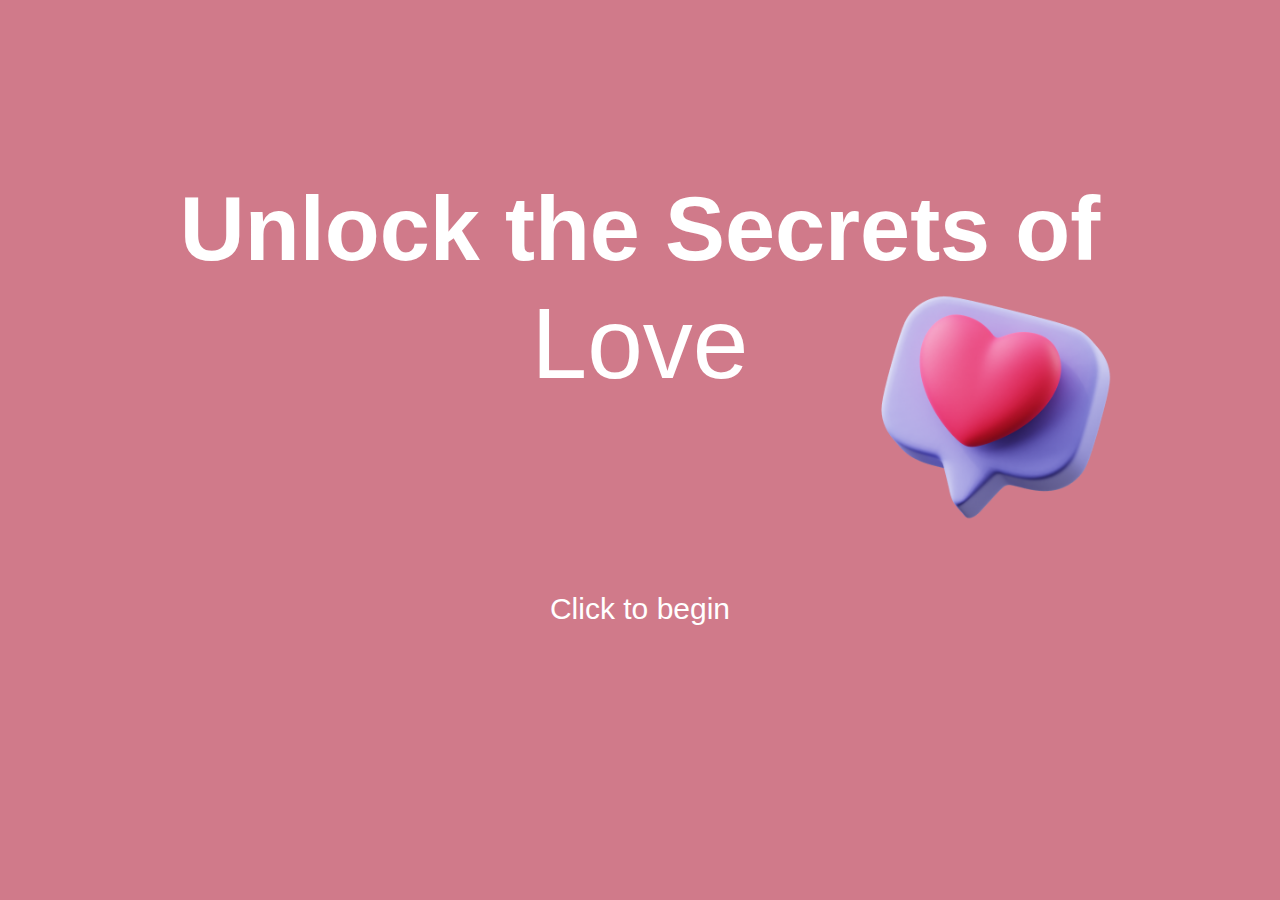
==== commit 3a1d7732: "changed the webpage design" ====
--- a/index.html
+++ b/index.html
@@ -3,58 +3,82 @@
 <head>
     <meta charset="UTF-8">
     <meta name="viewport" content="width=device-width, initial-scale=1.0">
-    <link rel="stylesheet" href="Styles/style.css">
-    <title>Chatbot Integration</title>
+    <title>Unlock the Secrets of Love</title>
     <style>
-        /* Add any additional styles needed for your layout */
         body {
-            font-family: Arial, sans-serif;
+            background: #D07A8A;
+            display: flex;
+            align-items: center;
+            justify-content: center;
+            flex-direction: column;
+            height: 100vh;
             margin: 0;
-            padding: 0;
+            position: relative;
         }
-        .textbox-wrapper {
+        .content {
+            color: #FFF;
+            text-align: center;
+            font-family: 'Afacad', sans-serif;
+            font-size: 90px; /* Smaller font size */
+            font-weight: 600;
+            line-height: 1.2;
+            margin-top: -100px;
             position: relative;
-            padding: 20px;
         }
-        .message-input {
-            width: 100%;
-            padding: 10px;
-            margin-top: 10px;
-            border: 1px solid #ccc;
-            border-radius: 4px;
+        .content .love {
+            font-family: 'Brownist', sans-serif;
+            font-weight: 400;
+            display: block; /* Ensures "Love" is on a new line */
+            font-size: 100px; /* Slightly larger font for emphasis */
         }
-        .submit-button {
-            margin-top: 10px;
+        /* Styling for the new text box */
+        .click-to-begin {
+            width: 535px;
+            color: #FFF;
+            text-align: center;
+            font-family: 'Brownist', sans-serif;
+            font-size: 30px;
+            font-weight: 400;
+            line-height: normal;
+            margin-top: 189px; /* Space between the first text box and this one */
+            cursor: pointer; /* Change cursor to pointer */
+        }
+        /* Styling for the positioned asset */
+        .asset {
+            position: absolute;
+            top: 100px; 
+            right: 50px; 
+            left: 850px; 
+            margin-top: 166.47px; 
+            width: 286px;
+            height: 282px;
+            background-image: url('assets/chatheart.png');
+            background-size: cover; 
+            background-position: center; 
+            flex-shrink: 0;
         }
     </style>
 </head>
 <body>
+    <div class="content">
+        Unlock the Secrets of <span class="love">Love</span>
+    </div>
+    <div class="click-to-begin">
+        Click to begin
+    </div>
+    <script>
+        // Select the clickable element
+        const clickToBegin = document.querySelector('.click-to-begin');
 
-    <!-- Embedding the Pickaxe chatbot -->
-    <div class="hearts-wrapper">
-        <div class="chatbox-wrapper">
-            <script>
-                window.PICKAXE = window.PICKAXE || { pickaxes: [], style: "[base64]/[base64]/DgD2QoAkEWADiVgAk6YAjLOAO43gBDPIAAIoAABAA===" };
-                window.PICKAXE.pickaxes.push({ id: "Playful_Love_Guru_IPZY4", type: "inline" });
-                const { id: _fid } = window.PICKAXE.pickaxes[0];
-                fetch(`https://embed.pickaxeproject.com/axe/api/script/${_fid}`)
-                    .then((e) => e.json())
-                    .then(({ v: e }) => {
-                        const t = `https://cdn.jsdelivr.net/gh/pickaxeproject/cdn@${e}/dist`;
-                        if (!document.querySelector(`script[src="${t}/bundle.js"]`)) {
-                            const e = document.createElement("script");
-                            e.src = t + "/bundle.js", e.defer = !0, document.head.appendChild(e);
-                        }
-                    });
-            </script>
-            <div id="pickaxe-inline-Playful_Love_Guru_IPZY4"></div>
-        </div>
-        <div class="heart x1"></div>
-        <div class="heart x2"></div>
-        <div class="heart x3"></div>
-        <div class="heart x4"></div>
-        <div class="heart x5"></div>
-    </div>
+        // Add click event listener
+        clickToBegin.addEventListener('click', function() {
+            // Redirect to the target page
+            window.location.href = 'chatbot.html'; // Change to your target page
+        });
+    </script>
 
+     <!-- Asset with specified position and dimensions -->
+     <div class="asset"></div>
+    
 </body>
 </html>
